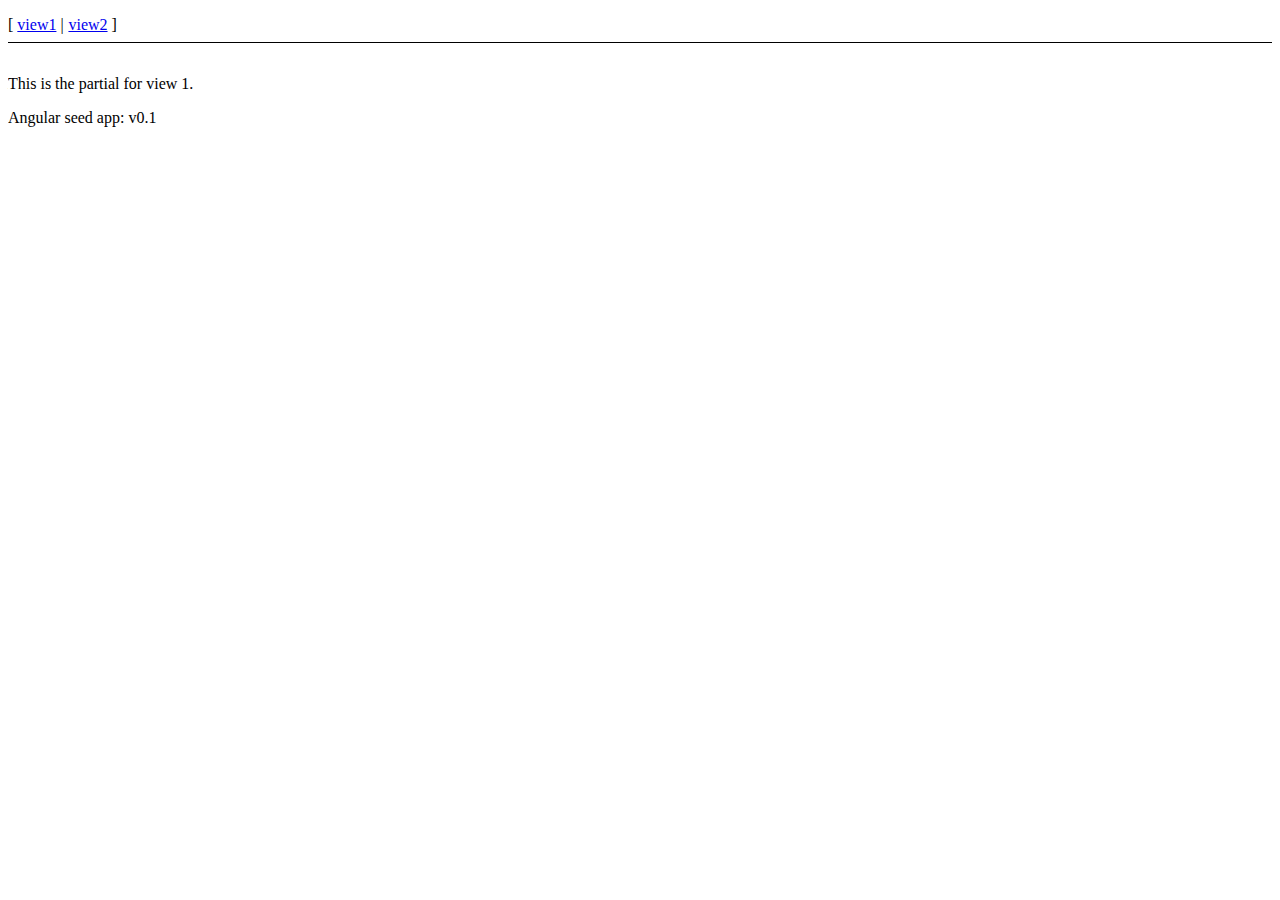
==== WebContent/index.html @ 28331607 "Adding directory structure" ====
<!doctype html>
<html lang="en" ng-app="myApp">
<head>
  <meta charset="utf-8">
  <title>My AngularJS App</title>
  <link rel="stylesheet" href="css/app.css"/>
</head>
<body>
  <ul class="menu">
    <li><a href="#/view1">view1</a></li>
    <li><a href="#/view2">view2</a></li>
  </ul>

  <div ng-view></div>

  <div>Angular seed app: v<span app-version></span></div>

  <!-- In production use:
  <script src="//ajax.googleapis.com/ajax/libs/angularjs/x.x.x/angular.min.js"></script>
  -->
  <script src="lib/angular/angular.js"></script>
  <script src="lib/angular/angular-route.js"></script>
  <script src="js/app.js"></script>
  <script src="js/services.js"></script>
  <script src="js/controllers.js"></script>
  <script src="js/filters.js"></script>
  <script src="js/directives.js"></script>
</body>
</html>
---- WebContent/css/app.css ----
/* app css stylesheet */

.menu {
  list-style: none;
  border-bottom: 0.1em solid black;
  margin-bottom: 2em;
  padding: 0 0 0.5em;
}

.menu:before {
  content: "[";
}

.menu:after {
  content: "]";
}

.menu > li {
  display: inline;
}

.menu > li:before {
  content: "|";
  padding-right: 0.3em;
}

.menu > li:nth-child(1):before {
  content: "";
  padding: 0;
}
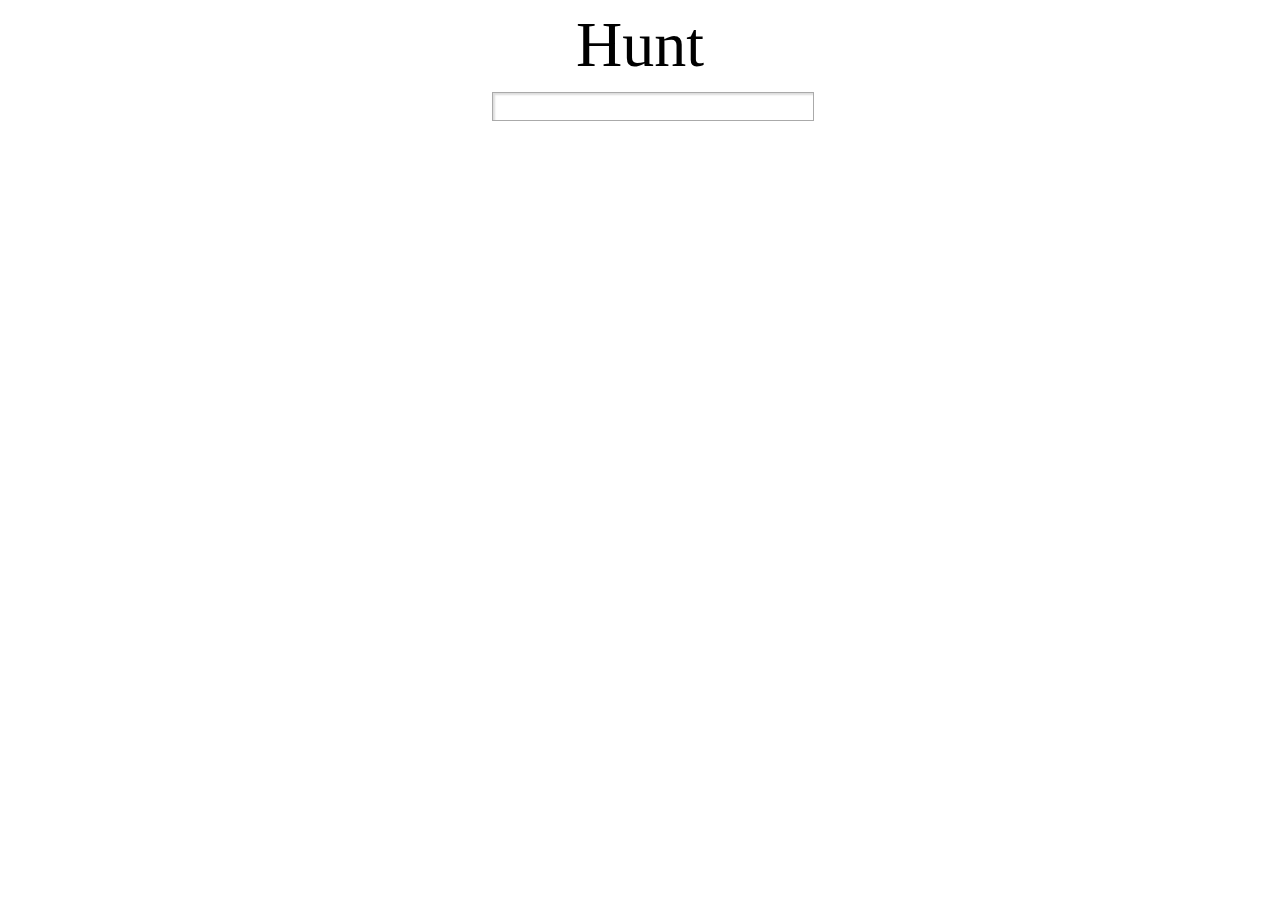
==== commit 919d673a: "Added search box and style in index.html" ====
--- a/WebContent/index.html
+++ b/WebContent/index.html
@@ -2,22 +2,19 @@
 <html lang="en" ng-app="myApp">
 <head>
   <meta charset="utf-8">
-  <title>My AngularJS App</title>
+  <title>Hunt</title>
   <link rel="stylesheet" href="css/app.css"/>
 </head>
 <body>
-  <ul class="menu">
+  <!-- ul class="menu">
     <li><a href="#/view1">view1</a></li>
     <li><a href="#/view2">view2</a></li>
-  </ul>
+  </ul -->
 
   <div ng-view></div>
 
-  <div>Angular seed app: v<span app-version></span></div>
+  <!-- <div>	Hunt <span app-version></span></div> -->
 
-  <!-- In production use:
-  <script src="//ajax.googleapis.com/ajax/libs/angularjs/x.x.x/angular.min.js"></script>
-  -->
   <script src="lib/angular/angular.js"></script>
   <script src="lib/angular/angular-route.js"></script>
   <script src="js/app.js"></script>
--- a/WebContent/css/app.css
+++ b/WebContent/css/app.css
@@ -1,30 +1,53 @@
 /* app css stylesheet */
-
 .menu {
-  list-style: none;
-  border-bottom: 0.1em solid black;
-  margin-bottom: 2em;
-  padding: 0 0 0.5em;
+	list-style: none;
+	border-bottom: 0.1em solid black;
+	margin-bottom: 2em;
+	padding: 0 0 0.5em;
 }
 
 .menu:before {
-  content: "[";
+	content: "[";
 }
 
 .menu:after {
-  content: "]";
+	content: "]";
 }
 
-.menu > li {
-  display: inline;
+.menu>li {
+	display: inline;
 }
 
-.menu > li:before {
-  content: "|";
-  padding-right: 0.3em;
+.menu>li:before {
+	content: "|";
+	padding-right: 0.3em;
 }
 
-.menu > li:nth-child(1):before {
-  content: "";
-  padding: 0;
+.menu>li:nth-child(1):before {
+	content: "";
+	padding: 0;
 }
+
+.contentDiv {
+	margin: 0 auto;
+	width: 25%;
+	text-align: center;
+}
+
+.searchLabel {
+	font-size: 4em;	
+}
+
+.searchBox {
+	-webkit-box-shadow: inset 2px 2px 2px 0px #dddddd;
+    -moz-box-shadow: inset 2px 2px 2px 0px #dddddd;
+    box-shadow: inset 2px 2px 2px 0px #dddddd;
+    height: 1em;
+    margin: 10px;
+    overflow: auto;
+    padding: 7px 10px;
+    width: 300px;    
+    font-family: tahoma;
+    font-size: 13px;
+    border: 1px solid #aaa;
+}